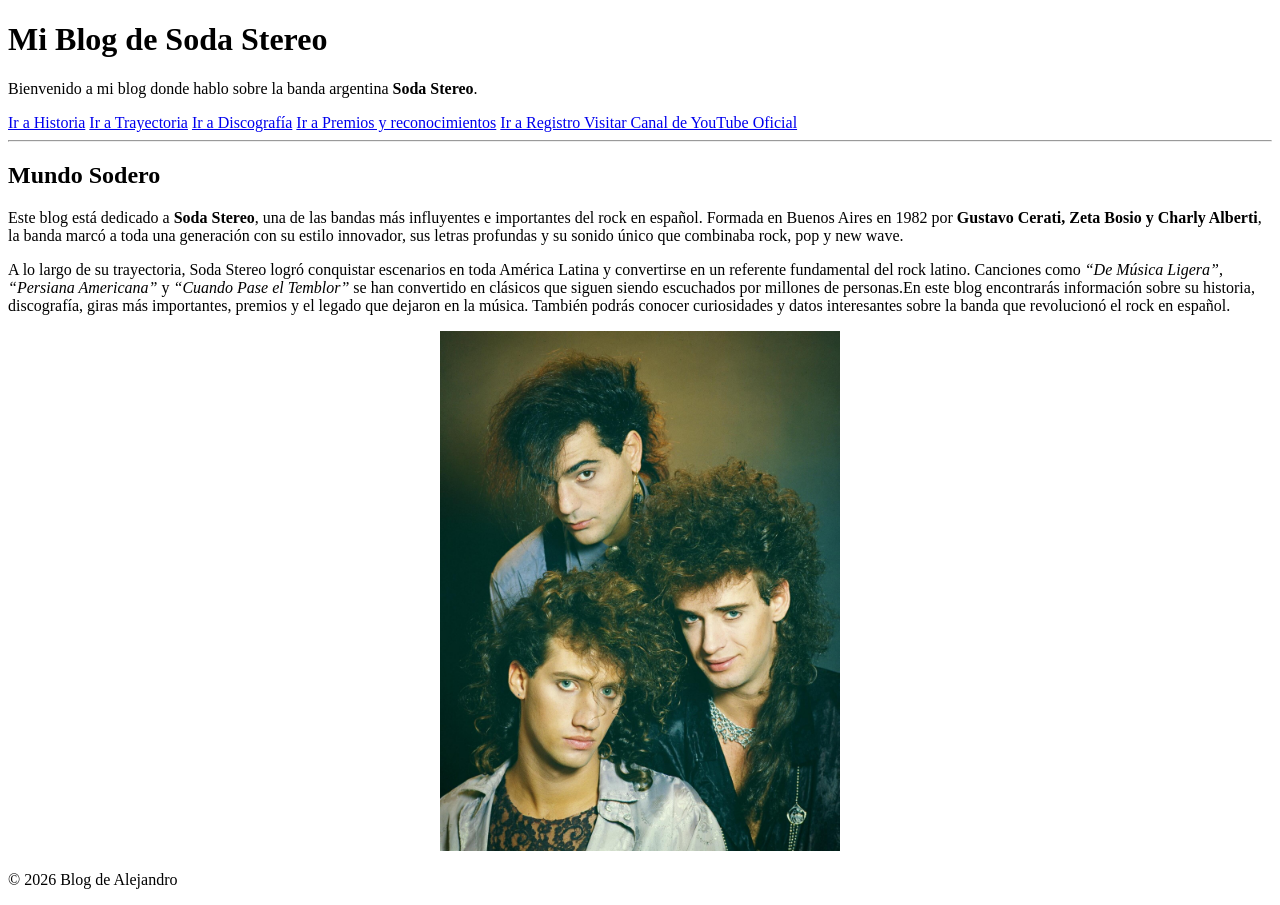
==== index.html @ de203faf "El index de mi blog" ====
<!DOCTYPE html>
<html lang="es">
<head>
    <meta charset="UTF-8">
    <meta name="viewport" content="width=device-width, initial-scale=1.0">
    <meta name="description" content="Contenido de ADSO">
    <meta name="author" content="Alejandro">
    <link rel="stylesheet" href="Estilos/Estilos.css">
    <title>Mi blog personal</title>
</head>

<body>

    <!-- ENCABEZADO -->
    <header>
        <h1 id="inicio">Mi Blog de Soda Stereo</h1>
        <p>
            Bienvenido a mi blog donde hablo sobre la banda argentina 
            <strong>Soda Stereo</strong>.
        </p>
    </header>

    <!-- MENÚ DE NAVEGACIÓN -->
    <nav>
        <a href="pagina2.html">Ir a Historia</a>
        <a href="pagina3.html">Ir a Trayectoria</a>
        <a href="pagina4.html">Ir a Discografía</a>
        <a href="pagina5.html">Ir a Premios y reconocimientos</a>
        <a href="pagina6.html">Ir a Registro </a>
        <a href="https://youtube.com/user/sodastereo?sub_confirmation=1" target="_blank"> Visitar Canal de YouTube Oficial
        </a>
    </nav>
    <hr>
    <article>
    <h2>Mundo Sodero</h2>
    <p>Este blog está dedicado a <strong>Soda Stereo</strong>, una de las bandas más influyentes e importantes del rock en español. Formada en Buenos Aires en 1982 por <strong>Gustavo Cerati, Zeta Bosio y Charly Alberti</strong>, la banda marcó a toda una generación con su estilo innovador, sus letras profundas y su sonido único que combinaba rock, pop y new wave.
    </p>
    <p>
    A lo largo de su trayectoria, Soda Stereo logró conquistar escenarios en toda América Latina y convertirse en un referente fundamental del rock latino. Canciones como <em>“De Música Ligera”</em>, <em>“Persiana Americana”</em> y <em>“Cuando Pase el Temblor”</em> se han convertido en clásicos que siguen siendo escuchados por millones de personas.En este blog encontrarás información sobre su historia, discografía, giras más importantes, premios y el legado que dejaron en la música. También podrás conocer curiosidades y datos interesantes sobre la banda que revolucionó el rock en español.
    </p>
    
    <!-- IMAGEN PRINCIPAL -->
    <div style="text-align:center;">
        <img src="Imagenes/Imagen1.jpg" alt="Imagen Cerati niño" width="400">
    </div> 
    
    <footer>
        <p>&copy; 2026 Blog de Alejandro</p>
    </footer>
    </article>

</body>
</html>
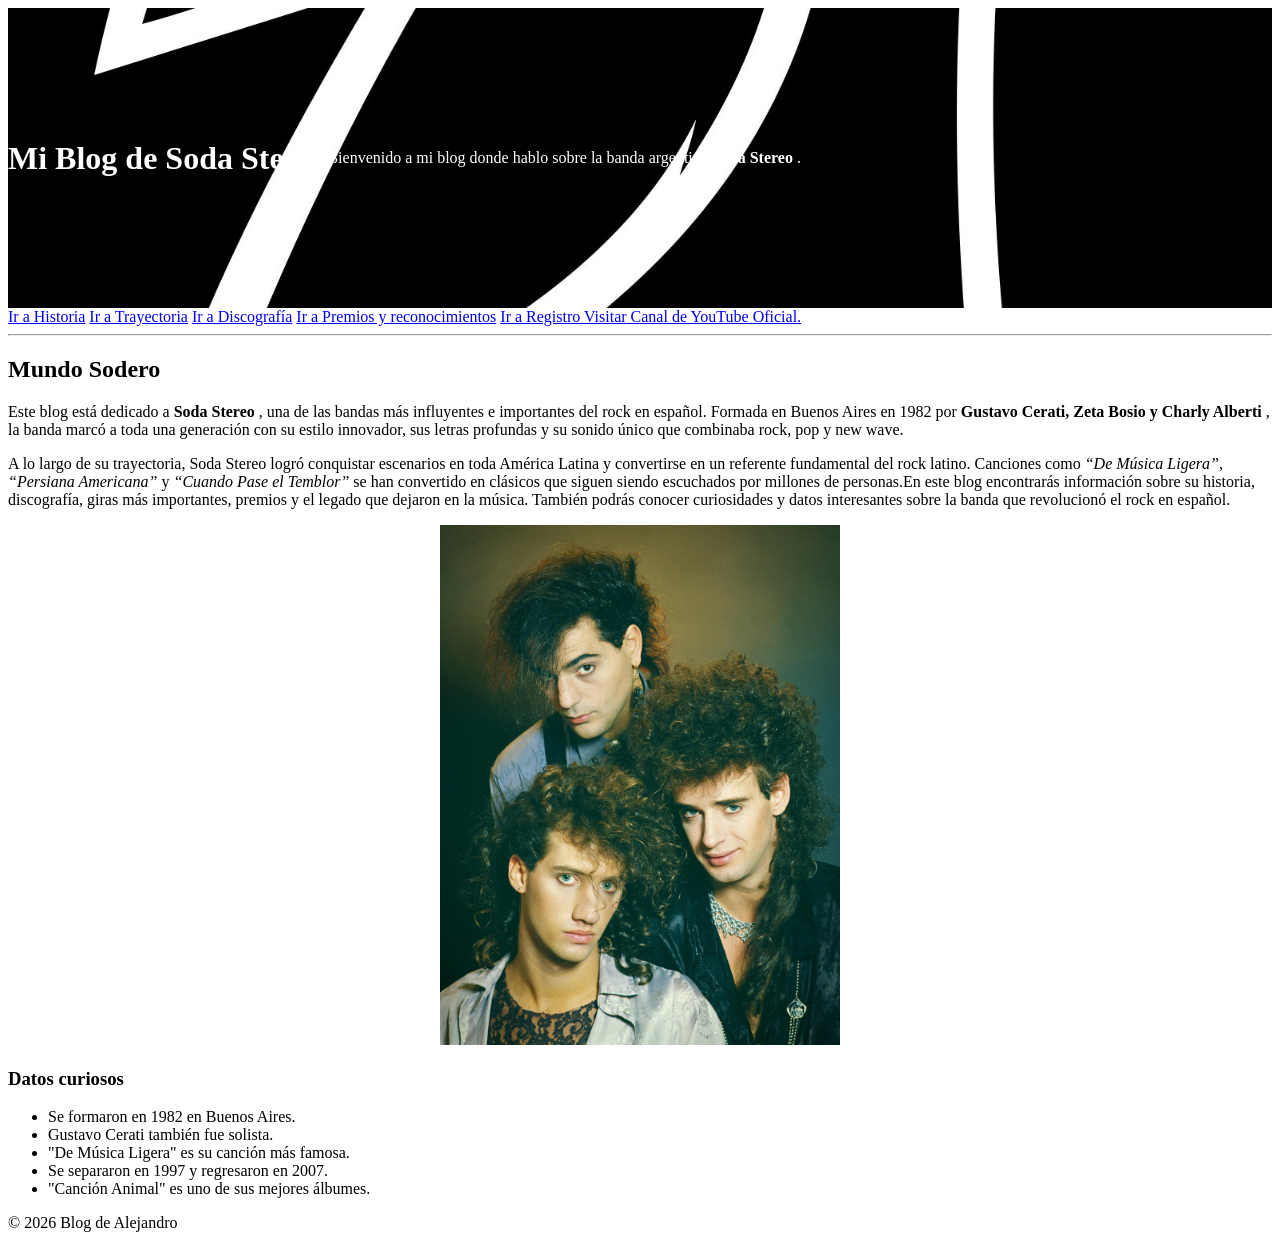
==== commit fd86581c: "Actulizacion del blog" ====
--- a/index.html
+++ b/index.html
@@ -1,53 +1,74 @@
 <!DOCTYPE html>
 <html lang="es">
-<head>
-    <meta charset="UTF-8">
-    <meta name="viewport" content="width=device-width, initial-scale=1.0">
-    <meta name="description" content="Contenido de ADSO">
-    <meta name="author" content="Alejandro">
-    <link rel="stylesheet" href="Estilos/Estilos.css">
-    <title>Mi blog personal</title>
-</head>
-
-<body>
-
-    <!-- ENCABEZADO -->
-    <header>
-        <h1 id="inicio">Mi Blog de Soda Stereo</h1>
-        <p>
-            Bienvenido a mi blog donde hablo sobre la banda argentina 
-            <strong>Soda Stereo</strong>.
+    <head>
+        <meta charset="UTF-8">
+        <meta name="viewport" content="width=device-width, initial-scale=1.0">
+        <meta name="description" content="Contenido de ADSO">
+        <meta name="author" content="Alejandro">
+        <link rel="stylesheet" href="Estilos/Estilos.css">
+        <title>Mi blog personal</title>
+    </head>
+    <body>
+        <header>
+            <h1 id="inicio">Mi Blog de Soda Stereo</h1>
+            <p>
+                Bienvenido a mi blog donde hablo sobre la banda argentina 
+                <strong>
+                    Soda Stereo
+                </strong>.
+            </p>
+        </header>
+        <main>
+            <nav>
+                <a href="pagina2.html">Ir a Historia</a>
+                <a href="pagina3.html">Ir a Trayectoria</a>
+                <a href="pagina4.html">Ir a Discografía</a>
+                <a href="pagina5.html">Ir a Premios y reconocimientos</a>
+                <a href="pagina6.html">Ir a Registro </a>
+                <a href="https://youtube.com/user/sodastereo?sub_confirmation=1" target="_blank"> Visitar Canal de YouTube Oficial.</a>
+            </nav>
+            <hr>
+            <article>
+                <h2>
+                    Mundo Sodero
+                </h2>
+                
+                <p>
+                    Este blog está dedicado a 
+                    <strong>Soda Stereo</strong>
+                    , una de las bandas más influyentes e importantes del rock en español. Formada en Buenos Aires en 1982 por 
+                    <strong>Gustavo Cerati, Zeta Bosio y Charly Alberti</strong>
+                    , la banda marcó a toda una generación con su estilo innovador, sus letras profundas y su sonido único que combinaba rock, pop y new wave.
+                </p>
+                <p>
+                    A lo largo de su trayectoria, Soda Stereo logró conquistar escenarios en toda América Latina y convertirse en un referente fundamental del rock latino. Canciones como 
+                    <em>“De Música Ligera”</em>, 
+                    <em>“Persiana Americana”</em> y 
+                    <em>“Cuando Pase el Temblor”</em> 
+                    se han convertido en clásicos que siguen siendo escuchados por millones de personas.En este blog encontrarás información sobre su historia, discografía, giras más importantes, premios y el legado que dejaron en la música. También podrás conocer curiosidades y datos interesantes sobre la banda que revolucionó el rock en español.
+                </p>
+                <div style="text-align:center;">
+                    <img src="Imagenes/Imagen1.jpg" alt="Imagen portada" width="400">
+                </div> 
+            </article>
+        </main>
+        <aside>
+            <h3>
+                Datos curiosos
+            </h3>
+               <ul>
+                <li>Se formaron en 1982 en Buenos Aires.</li>
+                <li>Gustavo Cerati también fue solista.</li>
+                <li>"De Música Ligera" es su canción más famosa.</li>
+                <li>Se separaron en 1997 y regresaron en 2007.</li>
+                <li>"Canción Animal" es uno de sus mejores álbumes.</li>
+            </ul>
+        </aside>
+        
+        <footer>
+            <p>
+            &copy; 2026 Blog de Alejandro
         </p>
-    </header>
-
-    <!-- MENÚ DE NAVEGACIÓN -->
-    <nav>
-        <a href="pagina2.html">Ir a Historia</a>
-        <a href="pagina3.html">Ir a Trayectoria</a>
-        <a href="pagina4.html">Ir a Discografía</a>
-        <a href="pagina5.html">Ir a Premios y reconocimientos</a>
-        <a href="pagina6.html">Ir a Registro </a>
-        <a href="https://youtube.com/user/sodastereo?sub_confirmation=1" target="_blank"> Visitar Canal de YouTube Oficial
-        </a>
-    </nav>
-    <hr>
-    <article>
-    <h2>Mundo Sodero</h2>
-    <p>Este blog está dedicado a <strong>Soda Stereo</strong>, una de las bandas más influyentes e importantes del rock en español. Formada en Buenos Aires en 1982 por <strong>Gustavo Cerati, Zeta Bosio y Charly Alberti</strong>, la banda marcó a toda una generación con su estilo innovador, sus letras profundas y su sonido único que combinaba rock, pop y new wave.
-    </p>
-    <p>
-    A lo largo de su trayectoria, Soda Stereo logró conquistar escenarios en toda América Latina y convertirse en un referente fundamental del rock latino. Canciones como <em>“De Música Ligera”</em>, <em>“Persiana Americana”</em> y <em>“Cuando Pase el Temblor”</em> se han convertido en clásicos que siguen siendo escuchados por millones de personas.En este blog encontrarás información sobre su historia, discografía, giras más importantes, premios y el legado que dejaron en la música. También podrás conocer curiosidades y datos interesantes sobre la banda que revolucionó el rock en español.
-    </p>
-    
-    <!-- IMAGEN PRINCIPAL -->
-    <div style="text-align:center;">
-        <img src="Imagenes/Imagen1.jpg" alt="Imagen Cerati niño" width="400">
-    </div> 
-    
-    <footer>
-        <p>&copy; 2026 Blog de Alejandro</p>
     </footer>
-    </article>
-
-</body>
+    </body>
 </html>
--- a/Estilos/Estilos.css
+++ b/Estilos/Estilos.css
@@ -0,0 +1,11 @@
+header {
+    background-color: whitesmoke;
+    background-image: url("/Imagenes/Header.jpg");
+    background-size: cover;      /* ajusta la imagen */
+    background-position: center; /* la centra */
+    height: 300px;               /* altura del header */
+    color: white;
+    display: flex;
+    align-items: center;
+    width:auto;
+}
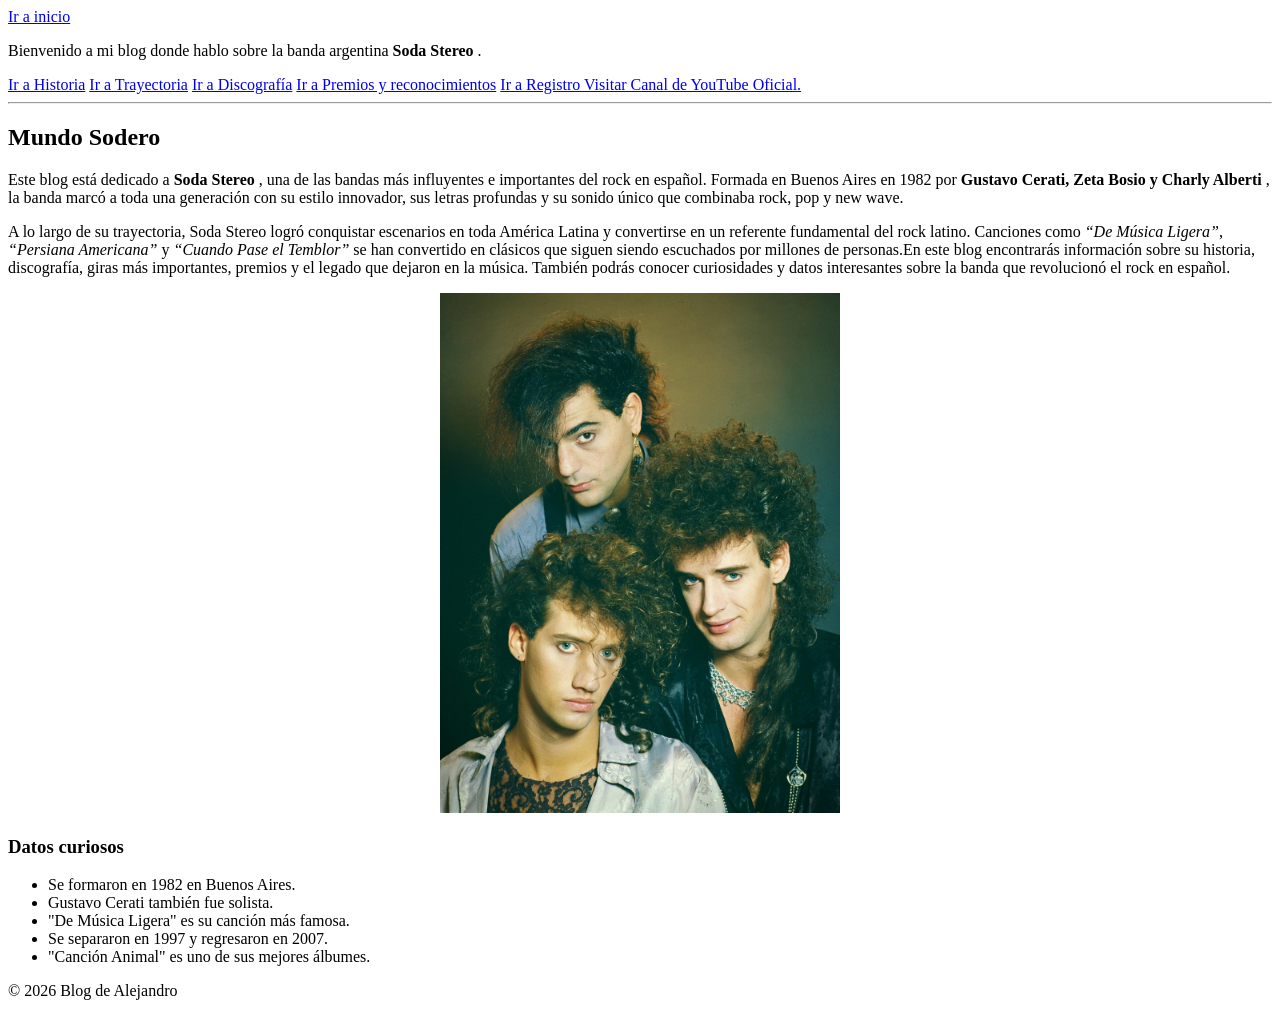
==== commit f6afa09c: "Mejoras" ====
--- a/index.html
+++ b/index.html
@@ -9,16 +9,18 @@
         <title>Mi blog personal</title>
     </head>
     <body>
-        <header>
-            <h1 id="inicio">Mi Blog de Soda Stereo</h1>
-            <p>
+        <main>
+            <header>
+                <nav>
+                    <a href="index.html">Ir a inicio</a>
+                </nav>
+            </header>
+                <p>
                 Bienvenido a mi blog donde hablo sobre la banda argentina 
                 <strong>
                     Soda Stereo
                 </strong>.
-            </p>
-        </header>
-        <main>
+            </header>
             <nav>
                 <a href="pagina2.html">Ir a Historia</a>
                 <a href="pagina3.html">Ir a Trayectoria</a>
@@ -70,5 +72,5 @@
             &copy; 2026 Blog de Alejandro
         </p>
     </footer>
-    </body>
+</body>
 </html>
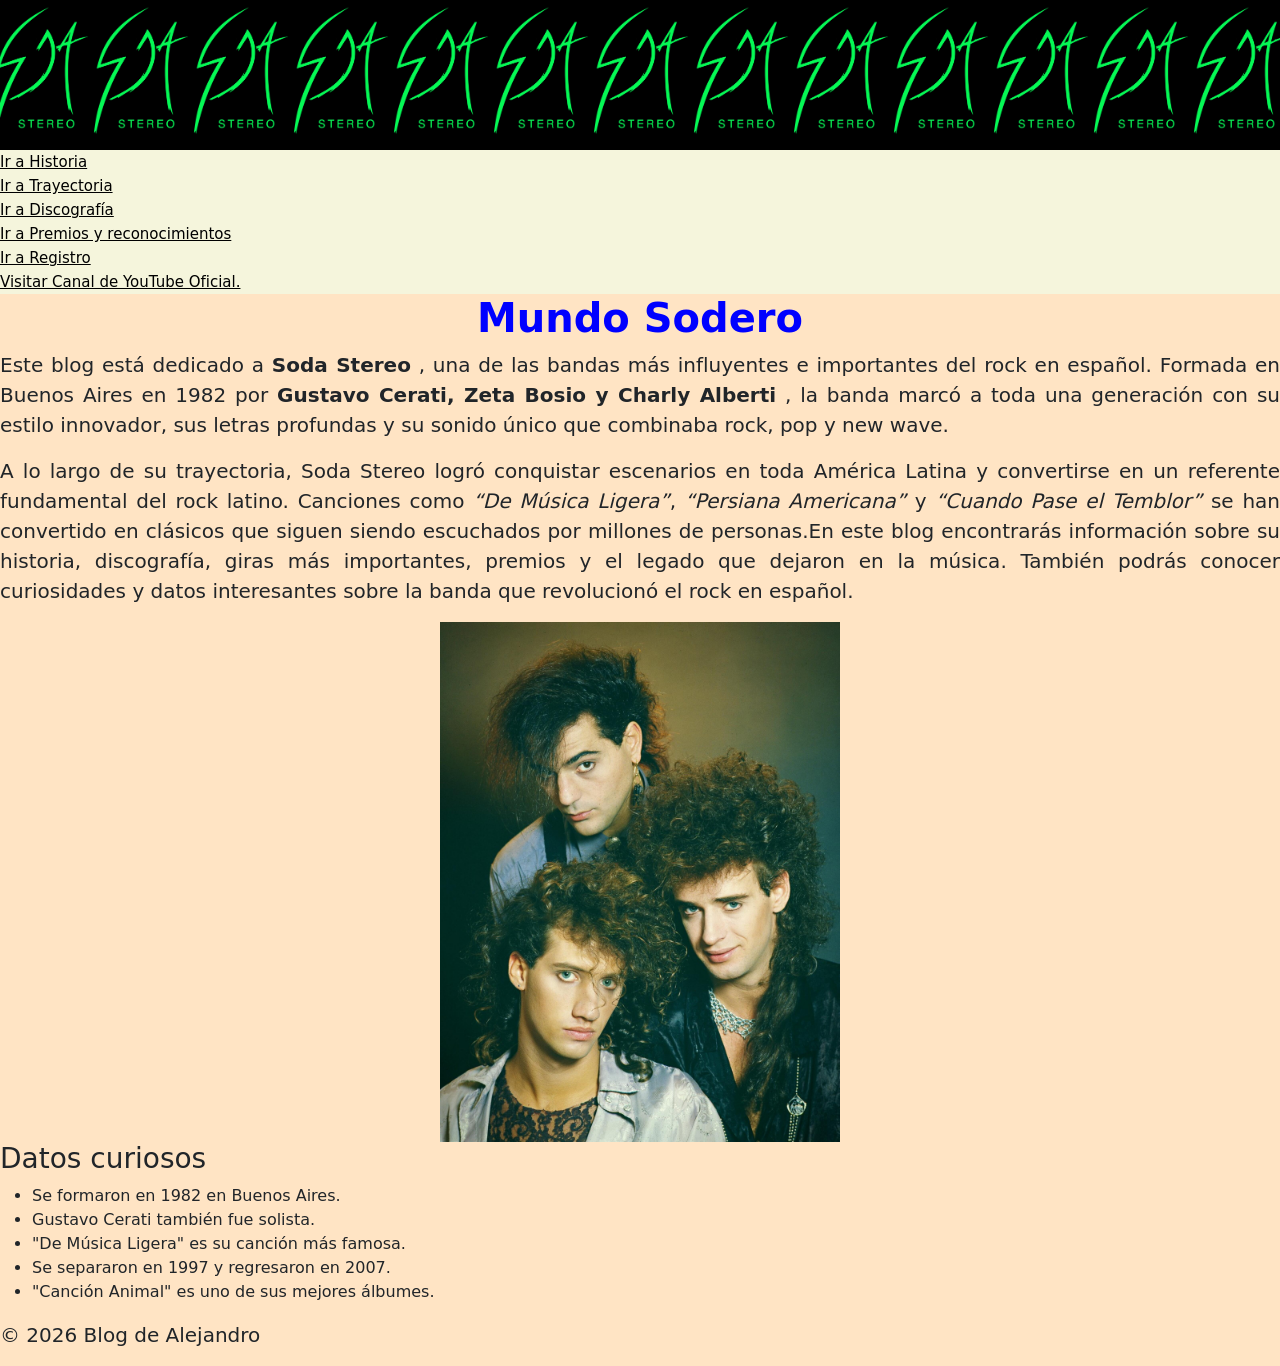
==== commit 7bb6de39: "Primera prueba de estilos bootstrap y CCS" ====
--- a/index.html
+++ b/index.html
@@ -5,36 +5,35 @@
         <meta name="viewport" content="width=device-width, initial-scale=1.0">
         <meta name="description" content="Contenido de ADSO">
         <meta name="author" content="Alejandro">
+        <link rel="stylesheet" href="https://cdn.jsdelivr.net/npm/bootstrap@5.3.8/dist/css/bootstrap.min.css">
         <link rel="stylesheet" href="Estilos/Estilos.css">
         <title>Mi blog personal</title>
     </head>
     <body>
-        <main>
-            <header>
-                <nav>
-                    <a href="index.html">Ir a inicio</a>
-                </nav>
-            </header>
-                <p>
-                Bienvenido a mi blog donde hablo sobre la banda argentina 
-                <strong>
-                    Soda Stereo
-                </strong>.
-            </header>
-            <nav>
+        <script src="https://cdn.jsdelivr.net/npm/bootstrap@5.3.8/dist/js/bootstrap.min.js"></script>
+        
+        <header></header>
+        
+        <nav>
                 <a href="pagina2.html">Ir a Historia</a>
+                <br>
                 <a href="pagina3.html">Ir a Trayectoria</a>
+                <br>
                 <a href="pagina4.html">Ir a Discografía</a>
+                <br>
                 <a href="pagina5.html">Ir a Premios y reconocimientos</a>
-                <a href="pagina6.html">Ir a Registro </a>
+                <br>
+                <a href="pagina6.html">Ir a Registro</a>
+                <br>
                 <a href="https://youtube.com/user/sodastereo?sub_confirmation=1" target="_blank"> Visitar Canal de YouTube Oficial.</a>
             </nav>
-            <hr>
-            <article>
-                <h2>
+        
+        <main>
+            <section id="inicio">
+                <article>
+                <h1>
                     Mundo Sodero
-                </h2>
-                
+                </h1>
                 <p>
                     Este blog está dedicado a 
                     <strong>Soda Stereo</strong>
@@ -53,7 +52,9 @@
                     <img src="Imagenes/Imagen1.jpg" alt="Imagen portada" width="400">
                 </div> 
             </article>
+            </section>
         </main>
+        
         <aside>
             <h3>
                 Datos curiosos
@@ -67,10 +68,10 @@
             </ul>
         </aside>
         
-        <footer>
+        <footer> 
             <p>
-            &copy; 2026 Blog de Alejandro
-        </p>
-    </footer>
-</body>
+                &copy; 2026 Blog de Alejandro
+            </p>
+        </footer>
+    </body>  
 </html>
--- a/Estilos/Estilos.css
+++ b/Estilos/Estilos.css
@@ -0,0 +1,40 @@
+nav {
+    background-color: beige;
+}
+body{
+    background-color: bisque;
+
+    
+}
+
+header{
+    height: 150px;
+    background-image: url(/Imagenes/Sodalogo.gif);
+    background-size: 100px, 100px;
+    background-position:center;
+}
+
+a {
+    color: black;
+    font-size: 15px;
+}
+h1 {
+    color: blue;
+    font-size: 40px;
+    text-align: center;
+    font-weight: 700;
+}
+h2{
+    color: brown;
+    font-size: 25px;
+    text-align: left;
+
+}
+
+
+p {
+    text-align: justify;
+    font-size: 20px;
+    
+
+}
